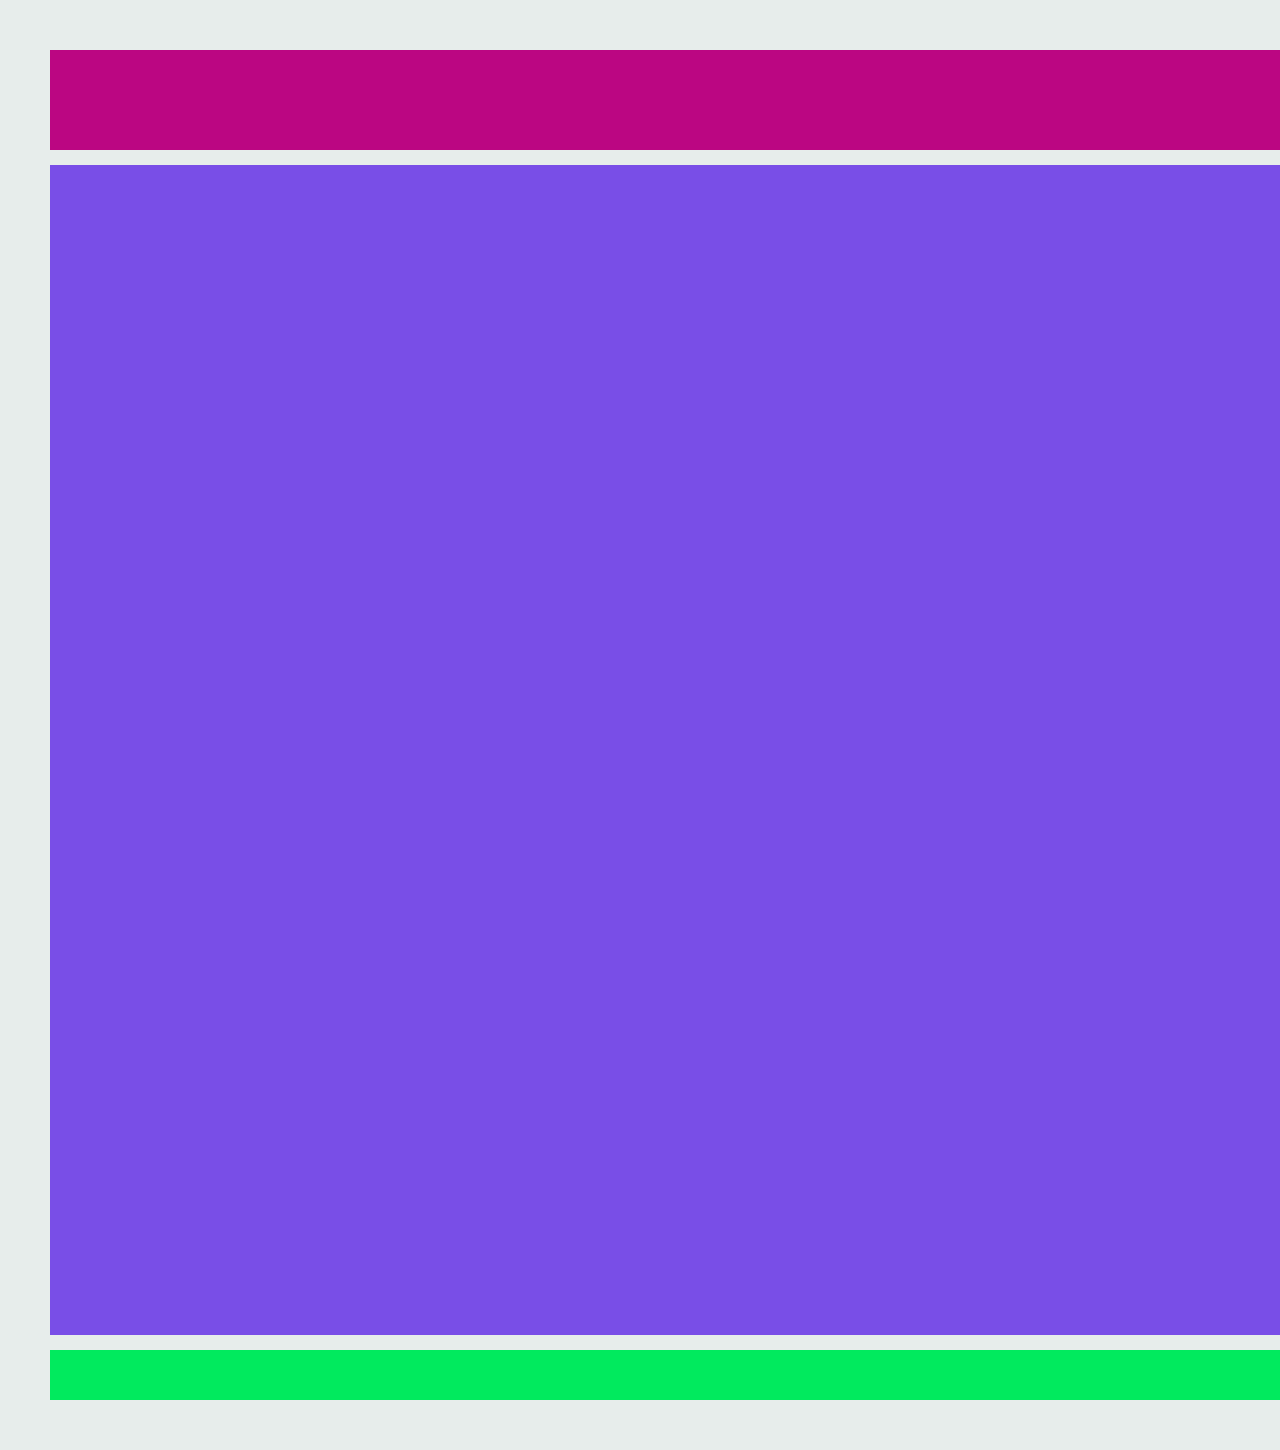
==== sida2.html @ eac10873 "sida 3 påbörjad layout" ====
<!DOCTYPE html>
<html lang="en">

<head>
  <meta charset="UTF-8">
  <meta name="viewport" content="width=device-width, initial-scale=1.0">
  <link rel="stylesheet" href="style.css">
  <title>Document</title>
  <link rel="stylesheet" href="css/style.css">
  <link href="https://fonts.googleapis.com/icon?family=Material+Icons" rel="stylesheet">
</head>
<body>
    <div id="wrapper2">
        <nav id="na"></nav>
        <section id="se"></section>
        <footer id="fo"></footer>
    </div>
</body>
</html>
---- css/style.css ----
#wrapper1 { 
    display: grid;
    width: 100%;
    height: 140vh;
    grid-template-rows: 15vh 3fr 3fr ;
    grid-template-columns: 100vw;
    grid-template-areas: 

    "he"
    "ma"
    "ma" ;
}

#wrapper2 {display: grid;
width: 100%;
height: 150vh;
grid-template-rows:100px 15vh 1fr 1fr 1fr 1fr 50px ;
grid-template-columns:100vw ; 
grid-template-areas: 
"na"
"se"
"se"
"se"
"se"
"se"
"fo";
row-gap: 15px;
}

#wrapper3 {
   display: grid;
   width: 100vw;
   height: 320vh;
   grid-template-rows: 50px 50px 10vh 70vh 1fr 1fr 1fr 1fr 1fr ;
   grid-template-columns:15vw 20vw 20vw 30vw 15vw ;
   gap: 15px;
   grid-area:
   "as he he he as"
   "as na na na as"
   "as ma ma ma as"
   "as se se ma ma"
   "as se se ma ma"
   "as se se se as"
   "as se se se as"
   "as se se se as"
   "fo fo fo fo fo" ;}
body,ul{
    margin: 0;
}
body{background-color: rgb(231, 237, 235);
margin: 50px;}
@media screen and (min-width: 400px) {
    .wrapper {
        display:none;
    }
}


.menu{
    height: 100vh;
    width: 60vw;
    background: rgb(255, 255, 16);
    position: fixed;
    top: 0;
    left: -95vw;
    transition: left 0.4s;
    box-shadow: 10px 0px 21px -10px rgba(0,0,0,0.75);
    z-index: 10;
}

.menu-button{
    cursor: pointer;    
    display: inline;
}

.menu-button i.material-icons{
    font-size: 2.5rem;
}

.show{
    left: 0;
}

.fade-layer{
    position: fixed;
    top: 0;
    left: 0;
    right: 0;
    bottom: 0;
    background-color: rgba(0,0,0,0.5);
    display: none;
    z-index: 5;
}

.fade-layer.visible{
    display: block;
}

header {
display: grid;
grid-area: he;
    background-color:#ea3001;
}

nav{
    display: grid;
grid-area: na;
    background-color:#bb0682;}


main{
    display: grid;
    grid-area: ma;
    background-color: rgb(8, 185, 185);
}

section{
    display: flex;
grid-area: se;
    background-color:#794ee7;
flex-direction: column;
padding: 20px;
}

footer{
    display: grid;
grid-area: fo;
   background-color: #01ea5e;;}
  
   aside {
    display: grid;
    grid-area: as;
background-color: gold;   }
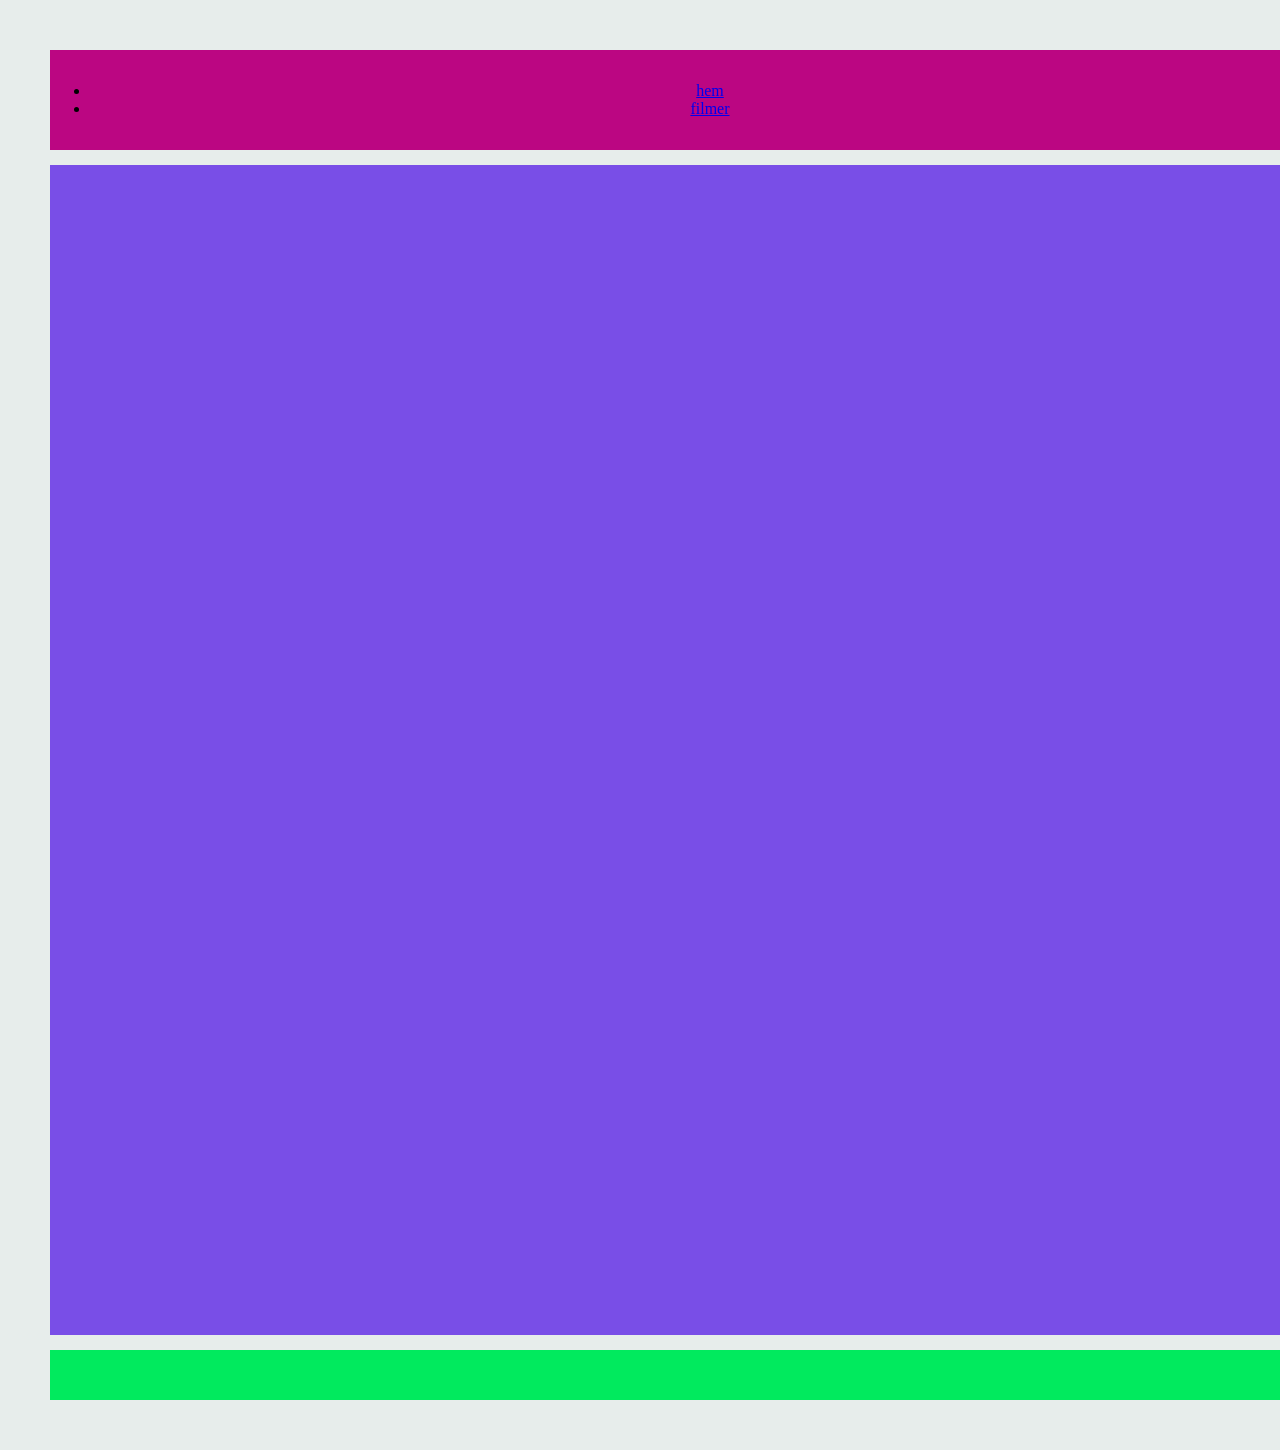
==== commit f549bda8: "mera bilder och typ fix ish" ====
--- a/sida2.html
+++ b/sida2.html
@@ -11,7 +11,11 @@
 </head>
 <body>
     <div id="wrapper2">
-        <nav id="na"></nav>
+        <nav id="na">
+        <ul> <li><a href="index.html">hem</a></li>
+        <li><a href="sida3..html">filmer</a></li>
+    </ul>
+</nav>
         <section id="se"></section>
         <footer id="fo"></footer>
     </div>
--- a/css/style.css
+++ b/css/style.css
@@ -31,20 +31,22 @@
    display: grid;
    width: 100vw;
    height: 320vh;
-   grid-template-rows: 50px 50px 10vh 70vh 1fr 1fr 1fr 1fr 1fr ;
-   grid-template-columns:15vw 20vw 20vw 30vw 15vw ;
+   grid-template-rows: 50px 50px 10vh 70vh 1fr 1fr 1fr 1fr 200px ;
+   grid-template-columns:10vw 20vw 30vw 30vw 10vw ;
    gap: 15px;
-   grid-area:
-   "as he he he as"
-   "as na na na as"
-   "as ma ma ma as"
-   "as se se ma ma"
-   "as se se ma ma"
-   "as se se se as"
-   "as se se se as"
-   "as se se se as"
-   "fo fo fo fo fo" ;}
-body,ul{
+   grid-template-areas:
+   "as he he he as2"
+   "as na na na as2"
+   "as ma ma ma as2"
+   "as se se ma2 ma2"
+   "as se se ma2 ma2"
+   "as se se se2 as3"
+   "as se se se2 as3"
+   "as se se se2 as3"
+   "fo fo fo fo fo" ;
+background-image: url(../img/paul-lichtblau-qVotvbsuM_c-unsplash.jpg);}
+
+   body,ul{
     margin: 0;
 }
 body{background-color: rgb(231, 237, 235);
@@ -105,7 +107,14 @@
 nav{
     display: grid;
 grid-area: na;
-    background-color:#bb0682;}
+    background-color:#bb0682;
+    align-content: center;
+
+}
+nav a { display: flex;
+   flex-wrap: wrap;
+   align-content: center;
+justify-content: space-around;}
 
 
 main{
@@ -115,13 +124,31 @@
 }
 
 section{
-    display: flex;
 grid-area: se;
     background-color:#794ee7;
-flex-direction: column;
-padding: 20px;
+align-content: flex-start;
+padding: 50px;
+ display: flex;
+    flex-direction: row;
+    flex-wrap: wrap;
+}
+#se2 { 
+    display:  grid;
+    grid-area: se2;
+    background-color: lightslategray;
 }
 
+section img{
+   
+    
+    height: 30vh;
+    width: 20vw;
+    
+    
+    margin: 10px;
+    border-radius: 30px;
+   
+}
 footer{
     display: grid;
 grid-area: fo;
@@ -130,4 +157,27 @@
    aside {
     display: grid;
     grid-area: as;
-background-color: gold;   }+   }
+
+aside#as3 {
+    display: grid;
+    grid-area: as3;
+    background-color: greenyellow;
+}
+
+
+#as2 {
+    display: grid;
+    grid-area: as2;
+    background-color: +rgb(18, 39, 229);
+}
+
+
+#ma2 {
+    display: grid;
+    grid-area: ma2;
+    background-color: rgb(102, 7, 19);
+     background-image: url(../img/paul-lichtblau-qVotvbsuM_c-unsplash.jpg);
+    background-size: cover;
+    background-position: center;
+}
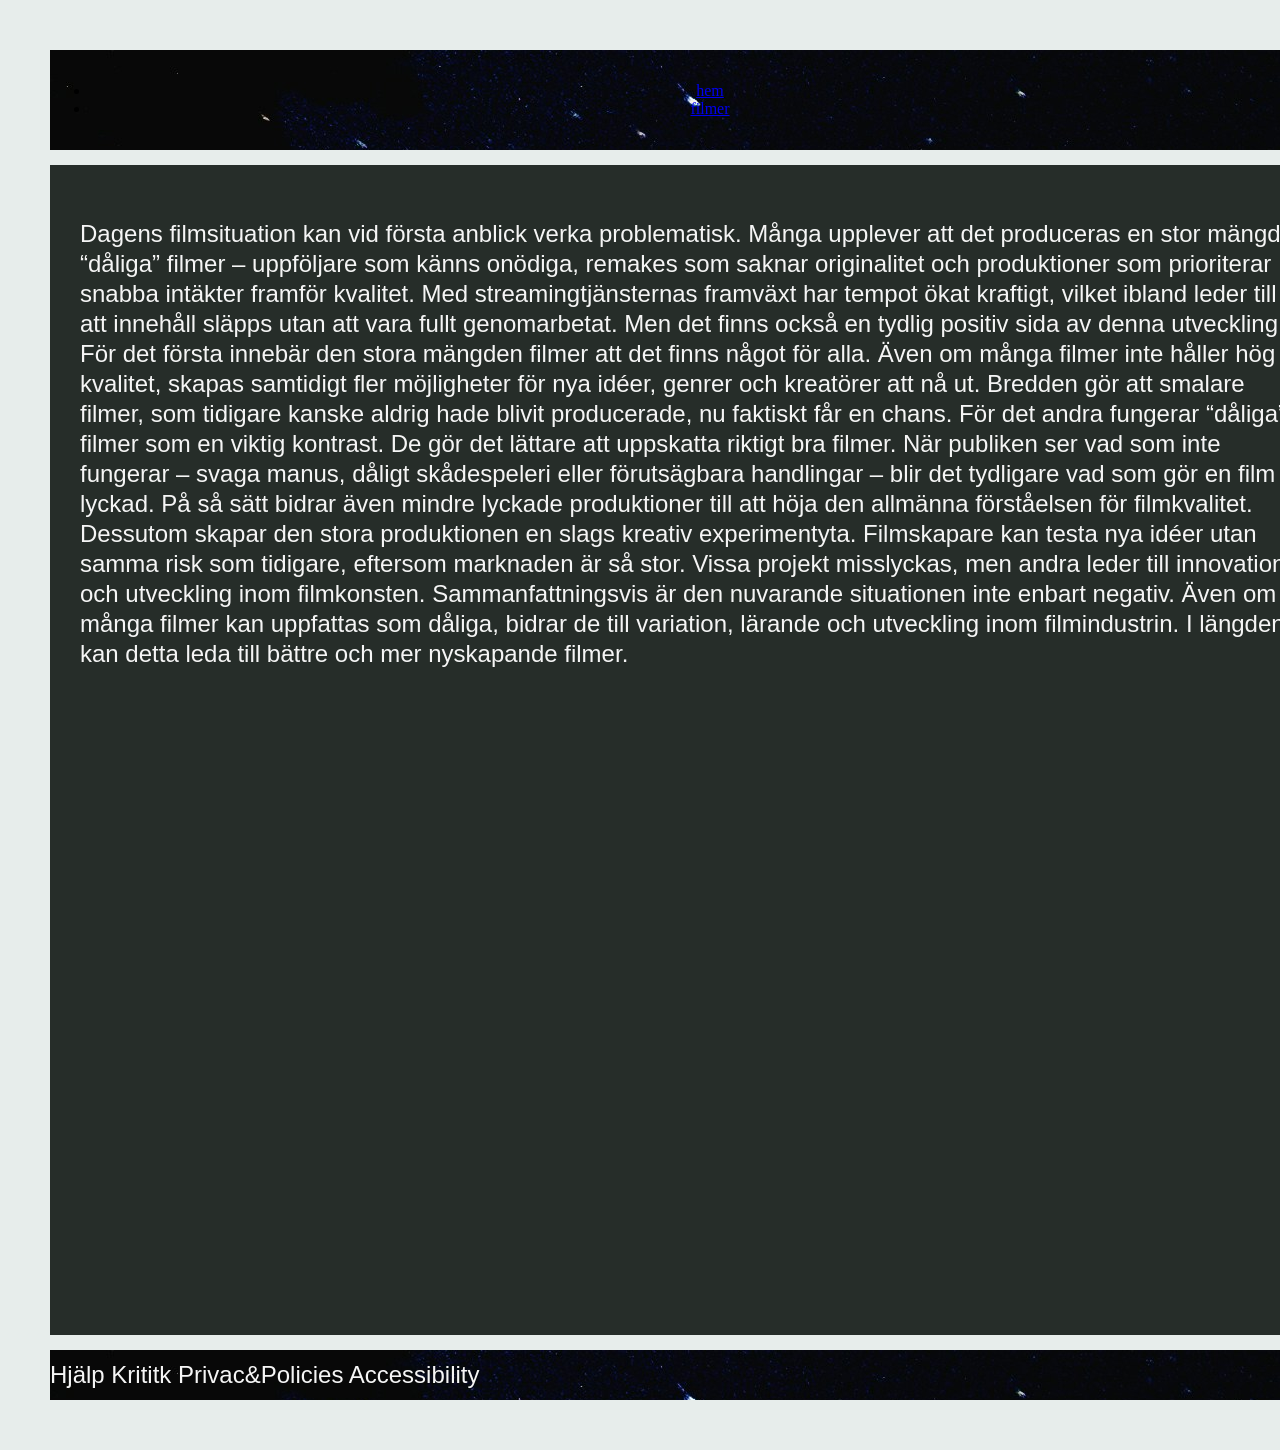
==== commit f4437427: "inlämmningen" ====
--- a/sida2.html
+++ b/sida2.html
@@ -11,13 +11,24 @@
 </head>
 <body>
     <div id="wrapper2">
-        <nav id="na">
+        <nav id="naw">
         <ul> <li><a href="index.html">hem</a></li>
         <li><a href="sida3..html">filmer</a></li>
     </ul>
 </nav>
-        <section id="se"></section>
-        <footer id="fo"></footer>
+        <section id="sew"> <p>Dagens filmsituation kan vid första anblick verka problematisk. Många upplever att det produceras en stor mängd “dåliga” filmer – uppföljare som känns onödiga, remakes som saknar originalitet och produktioner som prioriterar snabba intäkter framför kvalitet. Med streamingtjänsternas framväxt har tempot ökat kraftigt, vilket ibland leder till att innehåll släpps utan att vara fullt genomarbetat.
+
+Men det finns också en tydlig positiv sida av denna utveckling.
+
+För det första innebär den stora mängden filmer att det finns något för alla. Även om många filmer inte håller hög kvalitet, skapas samtidigt fler möjligheter för nya idéer, genrer och kreatörer att nå ut. Bredden gör att smalare filmer, som tidigare kanske aldrig hade blivit producerade, nu faktiskt får en chans.
+
+För det andra fungerar “dåliga” filmer som en viktig kontrast. De gör det lättare att uppskatta riktigt bra filmer. När publiken ser vad som inte fungerar – svaga manus, dåligt skådespeleri eller förutsägbara handlingar – blir det tydligare vad som gör en film lyckad. På så sätt bidrar även mindre lyckade produktioner till att höja den allmänna förståelsen för filmkvalitet.
+
+Dessutom skapar den stora produktionen en slags kreativ experimentyta. Filmskapare kan testa nya idéer utan samma risk som tidigare, eftersom marknaden är så stor. Vissa projekt misslyckas, men andra leder till innovation och utveckling inom filmkonsten.
+
+Sammanfattningsvis är den nuvarande situationen inte enbart negativ. Även om många filmer kan uppfattas som dåliga, bidrar de till variation, lärande och utveckling inom filmindustrin. I längden kan detta leda till bättre och mer nyskapande filmer.
+</p></section>
+        <footer id="fo"> <p>Hjälp Krititk Privac&Policies Accessibility</p></footer>
     </div>
 </body>
 </html>
--- a/css/style.css
+++ b/css/style.css
@@ -9,6 +9,7 @@
     "he"
     "ma"
     "ma" ;
+    background-image: url(../img/premium_photo-1666232903265-ba0419aa3ef7.jpg);
 }
 
 #wrapper2 {display: grid;
@@ -17,12 +18,12 @@
 grid-template-rows:100px 15vh 1fr 1fr 1fr 1fr 50px ;
 grid-template-columns:100vw ; 
 grid-template-areas: 
-"na"
-"se"
-"se"
-"se"
-"se"
-"se"
+"naw"
+"sew"
+"sew"
+"sew"
+"sew"
+"sew"
 "fo";
 row-gap: 15px;
 }
@@ -32,7 +33,7 @@
    width: 100vw;
    height: 320vh;
    grid-template-rows: 50px 50px 10vh 70vh 1fr 1fr 1fr 1fr 200px ;
-   grid-template-columns:10vw 20vw 30vw 30vw 10vw ;
+   grid-template-columns:10vw 20vw 1fr 30vw 10vw ;
    gap: 15px;
    grid-template-areas:
    "as he he he as2"
@@ -101,41 +102,62 @@
 header {
 display: grid;
 grid-area: he;
-    background-color:#ea3001;
+
 }
 
 nav{
     display: grid;
 grid-area: na;
-    background-color:#bb0682;
+    
     align-content: center;
-
+background-image: url(../img/paul-lichtblau-qVotvbsuM_c-unsplash.jpg);
 }
 nav a { display: flex;
    flex-wrap: wrap;
    align-content: center;
 justify-content: space-around;}
 
-
+#naw {display: grid;
+grid-area: naw;
+    
+    align-content: center;
+background-color: #262d29;}
 main{
     display: grid;
     grid-area: ma;
-    background-color: rgb(8, 185, 185);
+   
+}
+main a {
+   display: flex;
+    justify-content: flex-start;
+    flex-wrap: wrap;
+
 }
 
 section{
 grid-area: se;
-    background-color:#794ee7;
+   
 align-content: flex-start;
-padding: 50px;
+padding: 30px;
  display: flex;
     flex-direction: row;
     flex-wrap: wrap;
+   
 }
 #se2 { 
     display:  grid;
     grid-area: se2;
-    background-color: lightslategray;
+    background-color: rgb(21, 21, 27);
+
+}
+#sew {grid-area: sew;
+   
+align-content: flex-start;
+padding: 30px;
+ display: flex;
+    flex-direction: row;
+    flex-wrap: wrap;
+    background-color: #262d29;
 }
 
 section img{
@@ -152,7 +174,12 @@
 footer{
     display: grid;
 grid-area: fo;
-   background-color: #01ea5e;;}
+   background-color: #262d29;;}
+   footer {
+    display: flex;
+    align-items: center;
+    background-image: url(../img/paul-lichtblau-qVotvbsuM_c-unsplash.jpg);
+   }
   
    aside {
     display: grid;
@@ -162,14 +189,15 @@
 aside#as3 {
     display: grid;
     grid-area: as3;
-    background-color: greenyellow;
+   
+    background-image: url(../img/paul-lichtblau-qVotvbsuM_c-unsplash.jpg);
 }
 
 
 #as2 {
     display: grid;
     grid-area: as2;
-    background-color: +rgb(18, 39, 229);
+    
 }
 
 
@@ -180,4 +208,41 @@
      background-image: url(../img/paul-lichtblau-qVotvbsuM_c-unsplash.jpg);
     background-size: cover;
     background-position: center;
+}
+h1,h2,h3,h4,h5,h6,p {
+    font-weight: 300;
+}
+p{color: whitesmoke;
+font-size: 1.5em;
+line-height: 1.25em;
+font-family: 'Lucida Sans', 'Lucida Sans Regular', 'Lucida Grande', 'Lucida Sans Unicode', Geneva, Verdana, sans-serif;}
+#p1{color: rgb(20, 17, 17);
+font-size: 1.5em;
+line-height: 1.25em;
+font-family: 'Lucida Sans', 'Lucida Sans Regular', 'Lucida Grande', 'Lucida Sans Unicode', Geneva, Verdana, sans-serif;}
+@media (min-width: 600px ) {#wrapper1 {
+    display: grid;
+    width: 100%;
+    height: 140vh;
+    grid-template-rows: 15vh 3fr 3fr ;
+    grid-template-columns: 100vw;
+    grid-template-areas: 
+
+    "he"
+    "ma"
+    "ma" ;
+}
+}
+@media (min-width: 992px ) {#wrapper1 {
+    display: grid;
+    width: 100%;
+    height: 140vh;
+    grid-template-rows: 15vh 3fr 3fr ;
+    grid-template-columns: 100vw;
+    grid-template-areas: 
+
+    "he"
+    "ma"
+    "ma" ;
+}
 }
